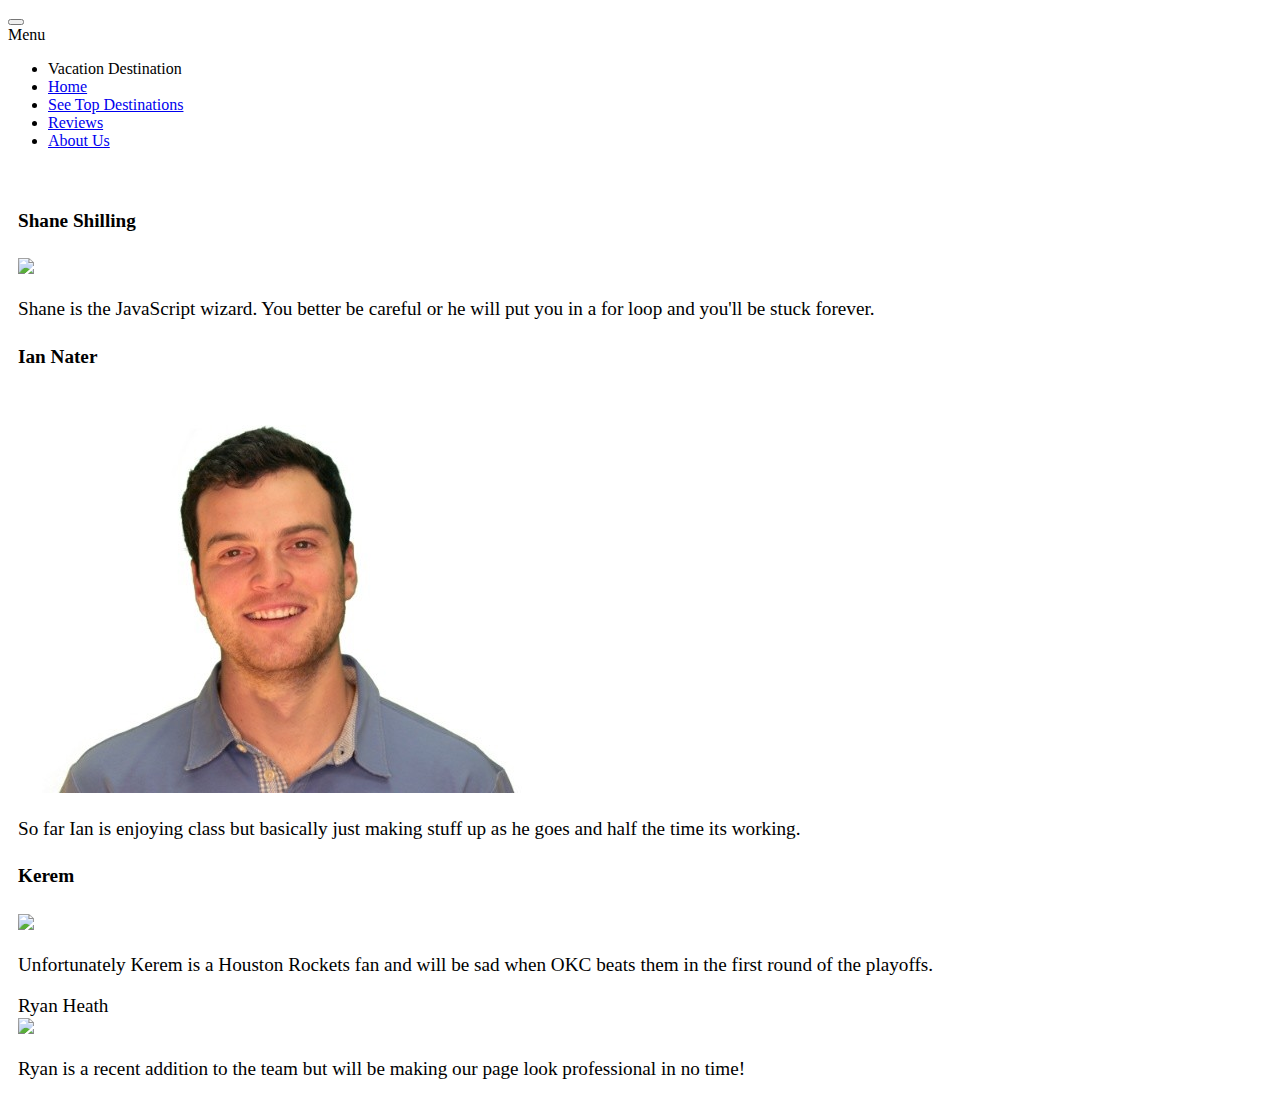
==== about.html @ 9331cbdc "Changed some homepage code with Tariq to clean somethings up. Also updated the about me cards to loo" ====
<!DOCTYPE html>
<html lang="en">

<head>
  <meta charset="UTF-8">
  <meta name="viewport" content="width=device-width, initial-scale=1.0">
  <title>Vacation Destination</title>
  <!-- Local CSS link -->
  <link rel="stylesheet" href="./develop/style.css">
  <!-- CSS Link for Foundation -->
  <link rel="stylesheet" href="https://cdn.jsdelivr.net/npm/foundation-sites@6.6.3/dist/css/foundation.min.css"
    integrity="sha256-ogmFxjqiTMnZhxCqVmcqTvjfe1Y/ec4WaRj/aQPvn+I=" crossorigin="anonymous">
</head>
<header>
  <!-- Navbar -->
  <div class="title-bar" data-responsive-toggle="responsive-menu" data-hide-for="medium">
    <button class="menu-icon" type="button" data-toggle="responsive-menu"></button>
    <div class="title-bar-title">Menu</div>
  </div>
  <div class="top-bar" id="responsive-menu">
    <div class="top-bar-left">
      <ul class="dropdown menu" data-dropdown-menu>
        <li class="menu-text">Vacation Destination</li>
        <li><a href="./index.html">Home</a></li>
        <li><a href="#0">See Top Destinations</a></li>
        <li><a href="#0">Reviews</a></li>
        <li><a href="#">About Us</a></li>
      </ul>
    </div>

  </div>
  <br>
</header>

<body>
  <div class="grid-container fluid">
    <div id="bio-cards" class="grid-x">
      <div class="medium-3 cell">
        <div class="card bioCard">
          <div class="card-divider">
            <h4>Shane Shilling</h4>
          </div>
          <img src="./assets/shaneProfile.jpeg">
          <div class="card-section">
            <p>Shane is the JavaScript wizard. You better be careful or he will put you in a for loop and you'll be
              stuck forever. </p>
          </div>
        </div>
      </div>


      <div class="medium-3 cell">
        <div class="card bioCard">
          <div class="card-divider">
            <h4>Ian Nater</h4>
          </div>
          <img src="./assets/Headshot.png">
          <div class="card-section">
            <p>So far Ian is enjoying class but basically just making stuff up as he goes and half the time its working.
            </p>
          </div>
        </div>
      </div>

      <div class="medium-3 cell">
        <div class="card bioCard">
          <div class="card-divider">
            <h4>Kerem</h4>
          </div>
          <img src="./assets/keremProfile.jpeg">
          <div class="card-section">
            <p>Unfortunately Kerem is a Houston Rockets fan and will be sad when OKC beats them in the first round of
              the playoffs.</p>
          </div>
        </div>
      </div>

      <div class="medium-3 cell">
        <div class="card bioCard">
          <div class="card-divider">
            Ryan Heath
            </div>
            <img src="./assets/img/generic/rectangle-1.jpg">
            <div class="card-section">
              <p>Ryan is a recent addition to the team but will be making our page look professional in no time! </p>
            </div>
          </div>
        </div>
      </div>
    </div>




    <!-- Jquey link -->
    <script src="https://cdnjs.cloudflare.com/ajax/libs/jquery/3.2.1/jquery.min.js"></script>
    <!-- JS link for foundation -->
    <script src="https://cdn.jsdelivr.net/npm/foundation-sites@6.6.3/dist/js/foundation.min.js"
      integrity="sha256-pRF3zifJRA9jXGv++b06qwtSqX1byFQOLjqa2PTEb2o=" crossorigin="anonymous"></script>
    <!--JS link for local file   -->
    <script src="./develop/java.js"></script>
</body>

</html>
---- develop/style.css ----
.card{
margin: auto;
font-size: 1.5vw;

}



#cardTitle{
    background-color: lightgreen;
}

#bio-cards .card {
    margin: 10px;
}

.center {
   margin: auto;
  }

  label{
      font-size: 1.5vw;
      color:red;
  }
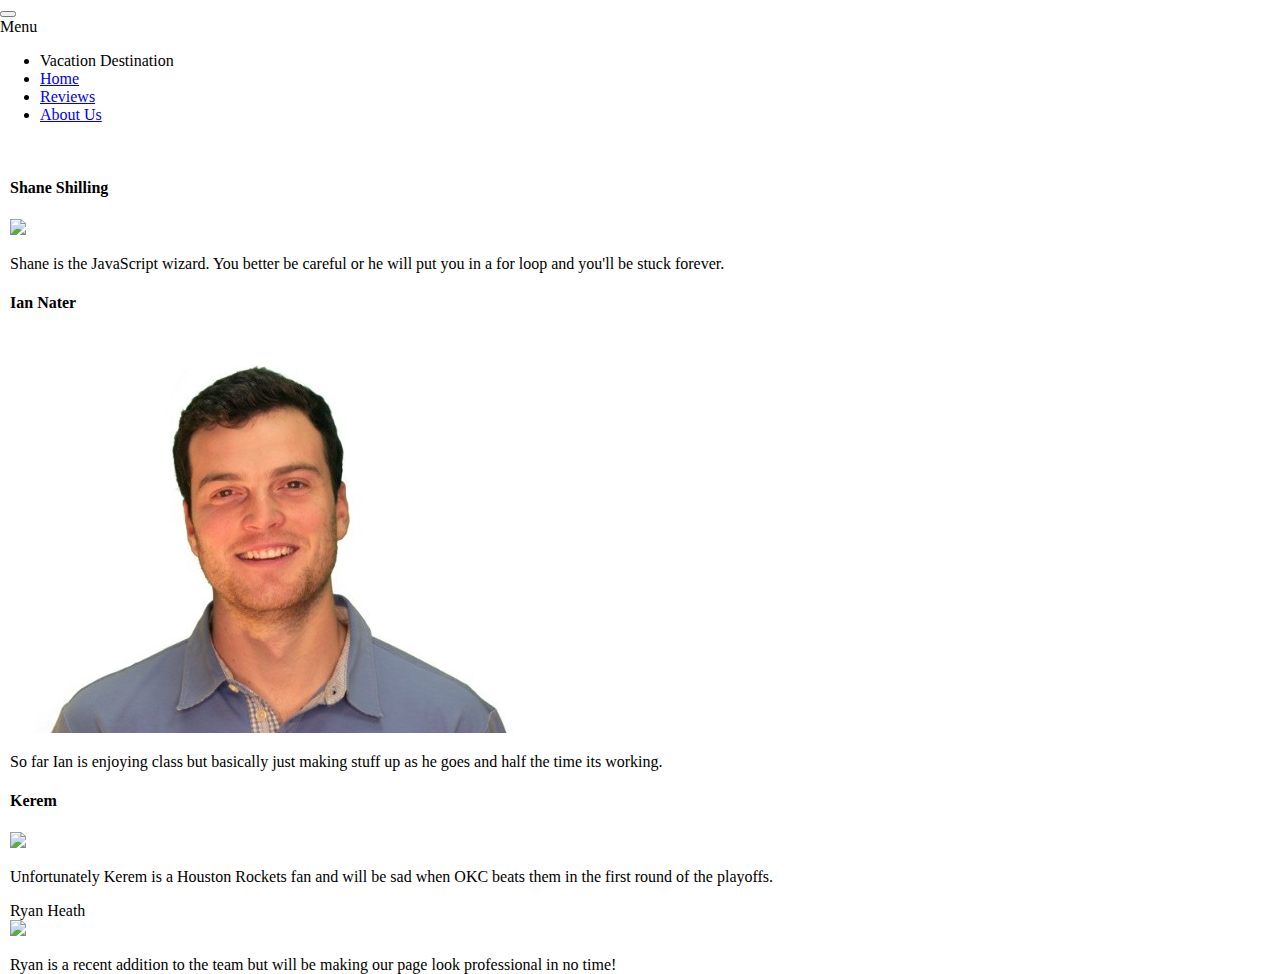
==== commit e2f5efde: "Peep this its lit" ====
--- a/about.html
+++ b/about.html
@@ -22,7 +22,6 @@
       <ul class="dropdown menu" data-dropdown-menu>
         <li class="menu-text">Vacation Destination</li>
         <li><a href="./index.html">Home</a></li>
-        <li><a href="#0">See Top Destinations</a></li>
         <li><a href="#0">Reviews</a></li>
         <li><a href="#">About Us</a></li>
       </ul>
--- a/develop/style.css
+++ b/develop/style.css
@@ -1,10 +1,11 @@
 .card{
 margin: auto;
-font-size: 1.5vw;
 
 }
 
-
+#searchCardTitle{
+    text-align: center;
+}
 
 #cardTitle{
     background-color: lightgreen;
@@ -23,3 +24,106 @@
       color:red;
   }
 
+  .navButton{
+    color: black;
+  }
+
+  .resImage{
+    height: 80%;
+    width: 60%;
+
+  }
+
+  #h2Map{
+    text-align: center;
+    text-decoration: underline;
+  }
+
+  #h2Res{
+    text-align: center;
+    text-decoration: underline;
+  }
+
+  #h2Weather{
+    text-align: center;
+    text-decoration: underline;
+  }
+
+ /* Always set the map height explicitly to define the size of the div
+       * element that contains the map. */
+        
+       #map {
+        height: 400px;
+        width: 100%;
+    }
+
+ 
+    /* Optional: Makes the sample page fill the window. */
+    
+    html,
+    body {
+        height: 100%;
+        margin: 0;
+        padding: 0;
+    }
+
+    #floating-panel {
+        /* position: absolute;
+        top: 10px;
+        left: 25%;
+        z-index: 5;
+        background-color: #fff;
+        padding: 5px;
+        border: 1px solid #999;
+        text-align: center;
+        font-family: "Roboto", "sans-serif";
+        line-height: 30px;
+        padding-left: 10px; */
+        display: none;
+      }
+
+      #right-panel {
+        font-family: "Roboto", "sans-serif";
+        line-height: 30px;
+        padding-left: 10px;
+      }
+
+      #right-panel select,
+      #right-panel input {
+        font-size: 15px;
+      }
+
+      #right-panel select {
+        width: 100%;
+      }
+
+      #right-panel i {
+        font-size: 12px;
+      }
+
+      #right-panel {
+        height: auto;
+        width: auto ;
+      }
+
+      #floating-panel {
+        background: #fff;
+        padding: 5px;
+        font-size: 14px;
+        font-family: Arial;
+        border: 1px solid #ccc;
+        box-shadow: 0 2px 2px rgba(33, 33, 33, 0.4);
+        display: none;
+      }
+
+      @media print {
+        #map {
+          height: 500px;
+          margin: 0;
+        }
+
+        #right-panel {
+          float: none;
+          width: auto;
+        }
+      }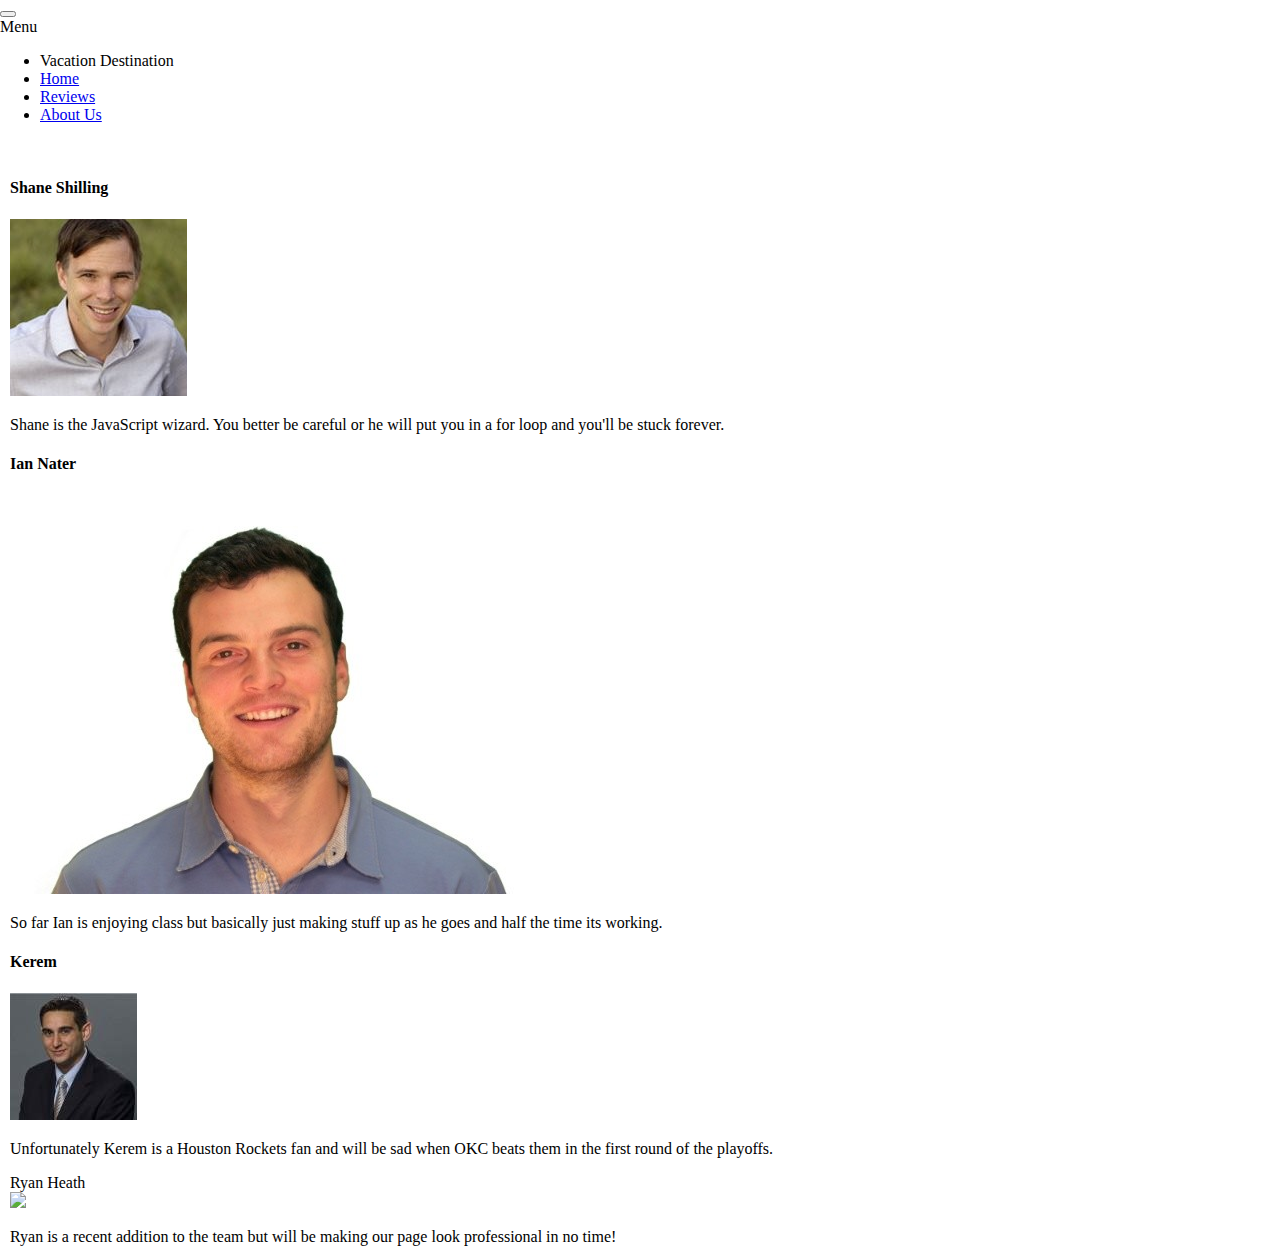
==== commit 8c8c7636: "fixed issue with the pictures not loading on git" ====
--- a/about.html
+++ b/about.html
@@ -39,7 +39,7 @@
           <div class="card-divider">
             <h4>Shane Shilling</h4>
           </div>
-          <img src="./assets/shaneProfile.jpeg">
+          <img src="./assets/ShaneProfile.jpeg">
           <div class="card-section">
             <p>Shane is the JavaScript wizard. You better be careful or he will put you in a for loop and you'll be
               stuck forever. </p>
@@ -66,7 +66,7 @@
           <div class="card-divider">
             <h4>Kerem</h4>
           </div>
-          <img src="./assets/keremProfile.jpeg">
+          <img src="./assets/KeremProfile.jpeg">
           <div class="card-section">
             <p>Unfortunately Kerem is a Houston Rockets fan and will be sad when OKC beats them in the first round of
               the playoffs.</p>
--- a/develop/style.css
+++ b/develop/style.css
@@ -53,8 +53,9 @@
        * element that contains the map. */
         
        #map {
-        height: 400px;
-        width: 100%;
+        height: 350px;
+        width: 350px;
+        margin: auto;
     }
 
  
